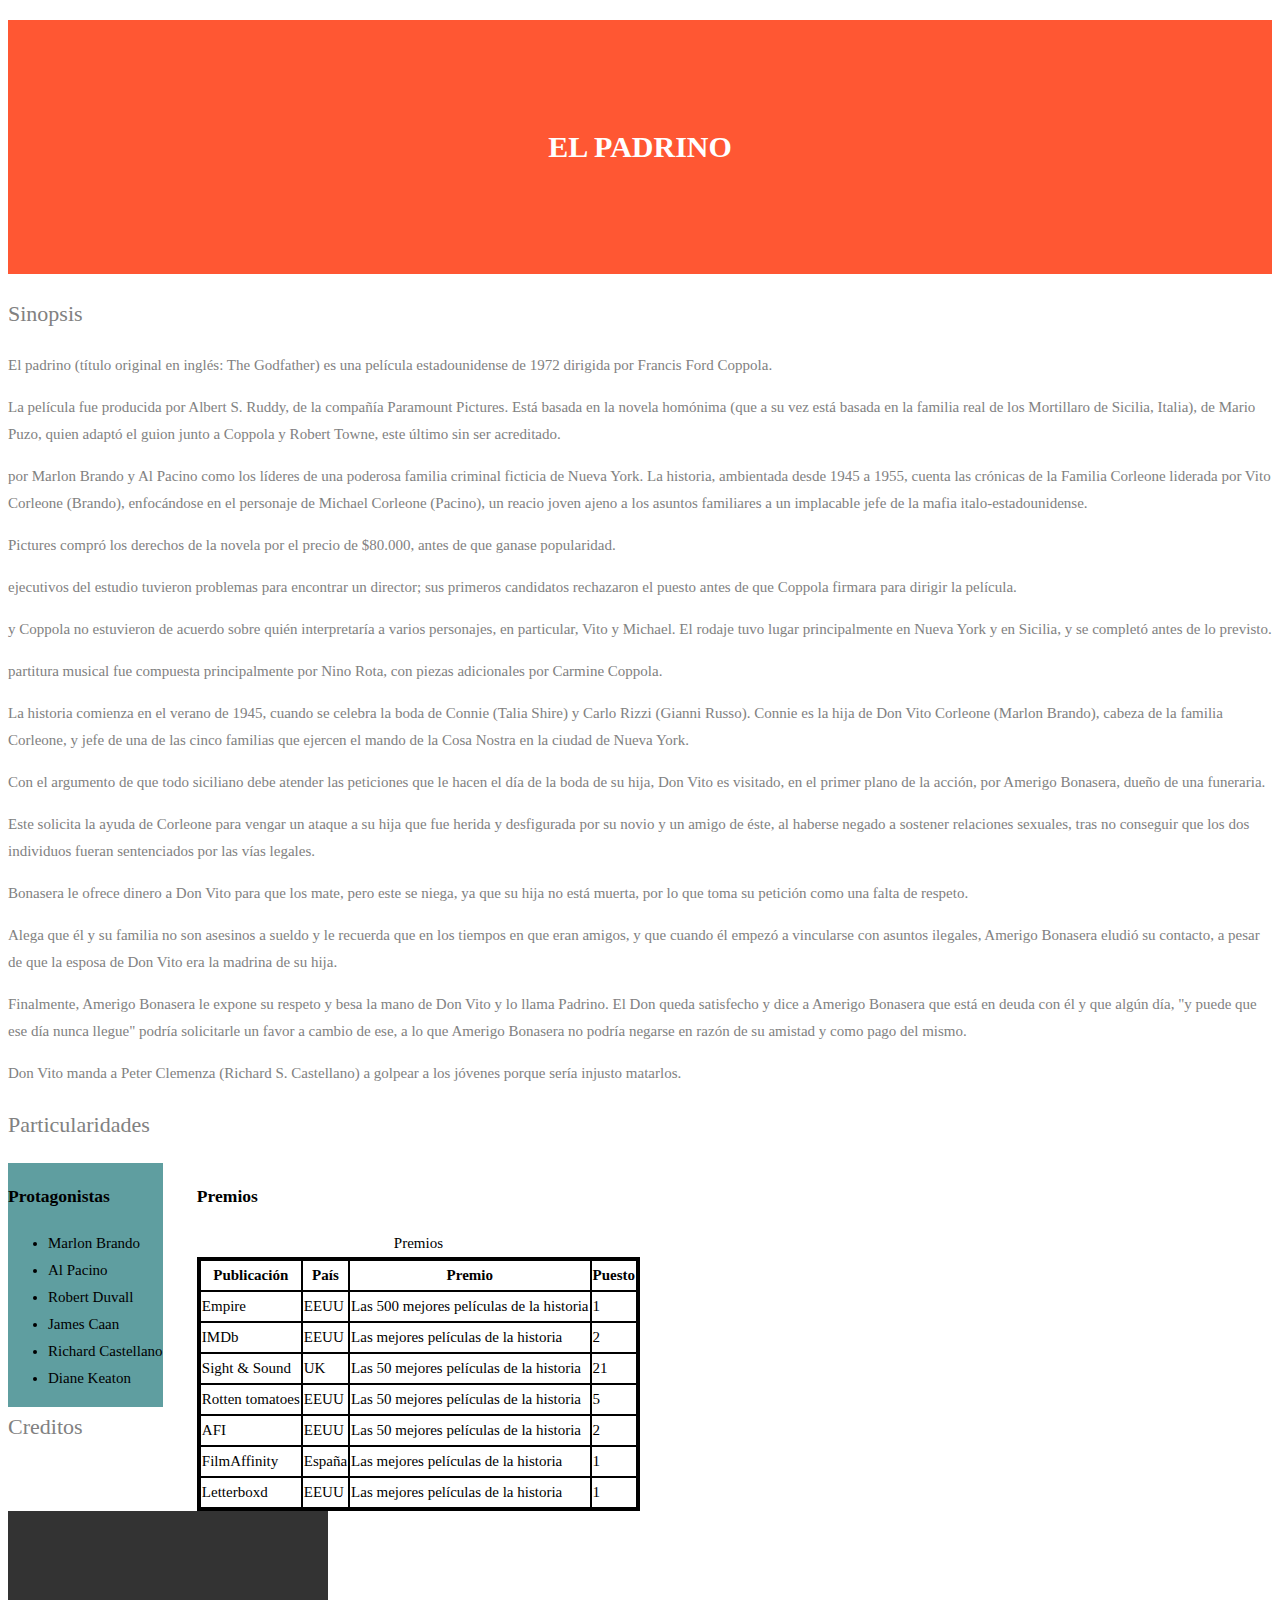
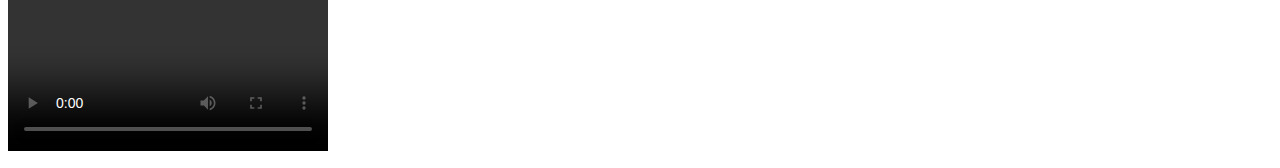
==== practica1/index.html @ 034c44d0 "reestructurando carpetas para incluir practica1" ====
<!DOCTYPE HTML>

<html lang="es">
<head>
    <!-- Datos que describen el documento -->
    <meta charset="UTF-8"/>
    <base href="https://uo67609.github.io/"/>
    <title>UO67609</title>
    <link rel="stylesheet" type="text/css" href="estilo.css" />
   
    

</head>

<body>
    <h1>El padrino</h1>
    <section id ="sinopsis">
    <h2>Sinopsis</h2>
        <p>El padrino (título original en inglés: The Godfather) es una película estadounidense de 1972 dirigida por Francis Ford Coppola.</p> 
        <p>La película fue producida por Albert S. Ruddy, de la compañía Paramount Pictures. Está basada en la novela homónima (que a su vez está basada en la familia real de los Mortillaro de Sicilia, Italia), de Mario Puzo, quien adaptó el guion junto a Coppola y Robert Towne, este último sin ser acreditado.</p>
        <p>por Marlon Brando y Al Pacino como los líderes de una poderosa familia criminal ficticia de Nueva York. La historia, ambientada desde 1945 a 1955, cuenta las crónicas de la Familia Corleone liderada por Vito Corleone (Brando), enfocándose en el personaje de Michael Corleone (Pacino), un reacio joven ajeno a los asuntos familiares a un implacable jefe de la mafia italo-estadounidense.</p>

    
        <p>Pictures compró los derechos de la novela por el precio de $80.000, antes de que ganase popularidad.</p> 
        <p>ejecutivos del estudio tuvieron problemas para encontrar un director; sus primeros candidatos rechazaron el puesto antes de que Coppola firmara para dirigir la película.</p> 
        <p>y Coppola no estuvieron de acuerdo sobre quién interpretaría a varios personajes, en particular, Vito y Michael. El rodaje tuvo lugar principalmente en Nueva York y en Sicilia, y se completó antes de lo previsto.</p>
        <p>partitura musical fue compuesta principalmente por Nino Rota, con piezas adicionales por Carmine Coppola.</p>
    
        <p>La historia comienza en el verano de 1945, cuando se celebra la boda de Connie (Talia Shire) y Carlo Rizzi (Gianni Russo). Connie es la hija de Don Vito Corleone (Marlon Brando), cabeza de la familia Corleone, y jefe de una de las cinco familias que ejercen el mando de la Cosa Nostra en la ciudad de Nueva York.</p>
        <p>Con el argumento de que todo siciliano debe atender las peticiones que le hacen el día de la boda de su hija, Don Vito es visitado, en el primer plano de la acción, por Amerigo Bonasera, dueño de una funeraria. </p>
        <p>Este solicita la ayuda de Corleone para vengar un ataque a su hija que fue herida y desfigurada por su novio y un amigo de éste, al haberse negado a sostener relaciones sexuales, tras no conseguir que los dos individuos fueran sentenciados por las vías legales.</p> 
        <p>Bonasera le ofrece dinero a Don Vito para que los mate, pero este se niega, ya que su hija no está muerta, por lo que toma su petición como una falta de respeto. </p>
        <p>Alega que él y su familia no son asesinos a sueldo y le recuerda que en los tiempos en que eran amigos, y que cuando él empezó a vincularse con asuntos ilegales, Amerigo Bonasera eludió su contacto, a pesar de que la esposa de Don Vito era la madrina de su hija.</p> 
        <p>Finalmente, Amerigo Bonasera le expone su respeto y besa la mano de Don Vito y lo llama Padrino. El Don queda satisfecho y dice a Amerigo Bonasera que está en deuda con él y que algún día, "y puede que ese día nunca llegue" podría solicitarle un favor a cambio de ese, a lo que Amerigo Bonasera no podría negarse en razón de su amistad y como pago del mismo.</p> 
        <p>Don Vito manda a Peter Clemenza (Richard S. Castellano) a golpear a los jóvenes porque sería injusto matarlos.</p>
    </section>
    <section id="cuerpo"> 
        <h2>Particularidades</h2>   
        <section id="protagonistas">
            <h3>Protagonistas</h3>	
                <ul>
                    <li>Marlon Brando</li>
                    <li>Al Pacino</li>
                    <li>Robert Duvall</li>
                    <li>James Caan</li>
                    <li>Richard Castellano</li>
                    <li>Diane Keaton</li>
                </ul>
        </section>
        <section id="premios">
                <h3>Premios</h3>
                    <table>
                        <Caption>Premios</Caption>
                        <thead>
                             <tr><th>Publicación</th>	    <th>País</th>	<th>Premio</th>	                                    <th>Puesto</th></tr>
                        </thead>
                        <tbody>
                            <tr><td>Empire</td>	        <td>EEUU</td>	<td>Las 500 mejores películas de la historia</td>   <td>1</td></tr>
                            <tr><td>IMDb</td>	        <td>EEUU</td>	<td>Las mejores películas de la historia</td>	    <td>2</td></tr>
                            <tr><td>Sight & Sound</td>	<td>UK</td>	    <td>Las 50 mejores películas de la historia</td>	    <td>21</td></tr>
                            <tr><td>Rotten tomatoes</td>	<td>EEUU</td>	<td>Las 50 mejores películas de la historia</td>	    <td>5</td></tr>
                            <tr><td>AFI</td>	            <td>EEUU</td>	<td>Las 50 mejores películas de la historia</td>	    <td>2</td></tr>
                            <tr><td>FilmAffinity</td>	<td>España</td>	<td>Las mejores películas de la historia</td>	    <td>1</td></tr>
                            <tr><td>Letterboxd</td>	    <td>EEUU</td>	<td>Las mejores películas de la historia</td>        <td>1</td></tr>
                        </tbody>
                     </table>
        </section> 
    </section>       
    <section>
        <h2>Creditos</h2>
        <video width="320" height="240" controls>           
        </video>
    </section>
    
</body>

</html>
---- practica1/estilo.css ----
body {       
  font: 400 15px "Times New Roman", serif; /*Familia sans-serif*/
  line-height: 1.8;
  color: #818181
}
h1 {
  background-color:#FF5733; 
  color: #fff;
  text-transform: uppercase;
  padding: 100px 25px;
  text-align: center;     
}
h2 {
  font: 400 22px "Times New Roman", serif; /*Familia sans-serif*/
  line-height: 1.8;
  color: #818181;
}

table {
    border: 4px solid black;
    border-collapse: collapse;
}


td, tr, th{
    border: 2px solid black;
    border-collapse: collapse;

}
#protagonistas{  
       float:left;
       color: black;
       background-color: cadetblue;
}

#premios{
    float: right;
    display:block;
     color:black;
}

#sinopsis{
      display:block;
      
}
#cuerpo{
  display: block;  
  width: 50%;
    
}
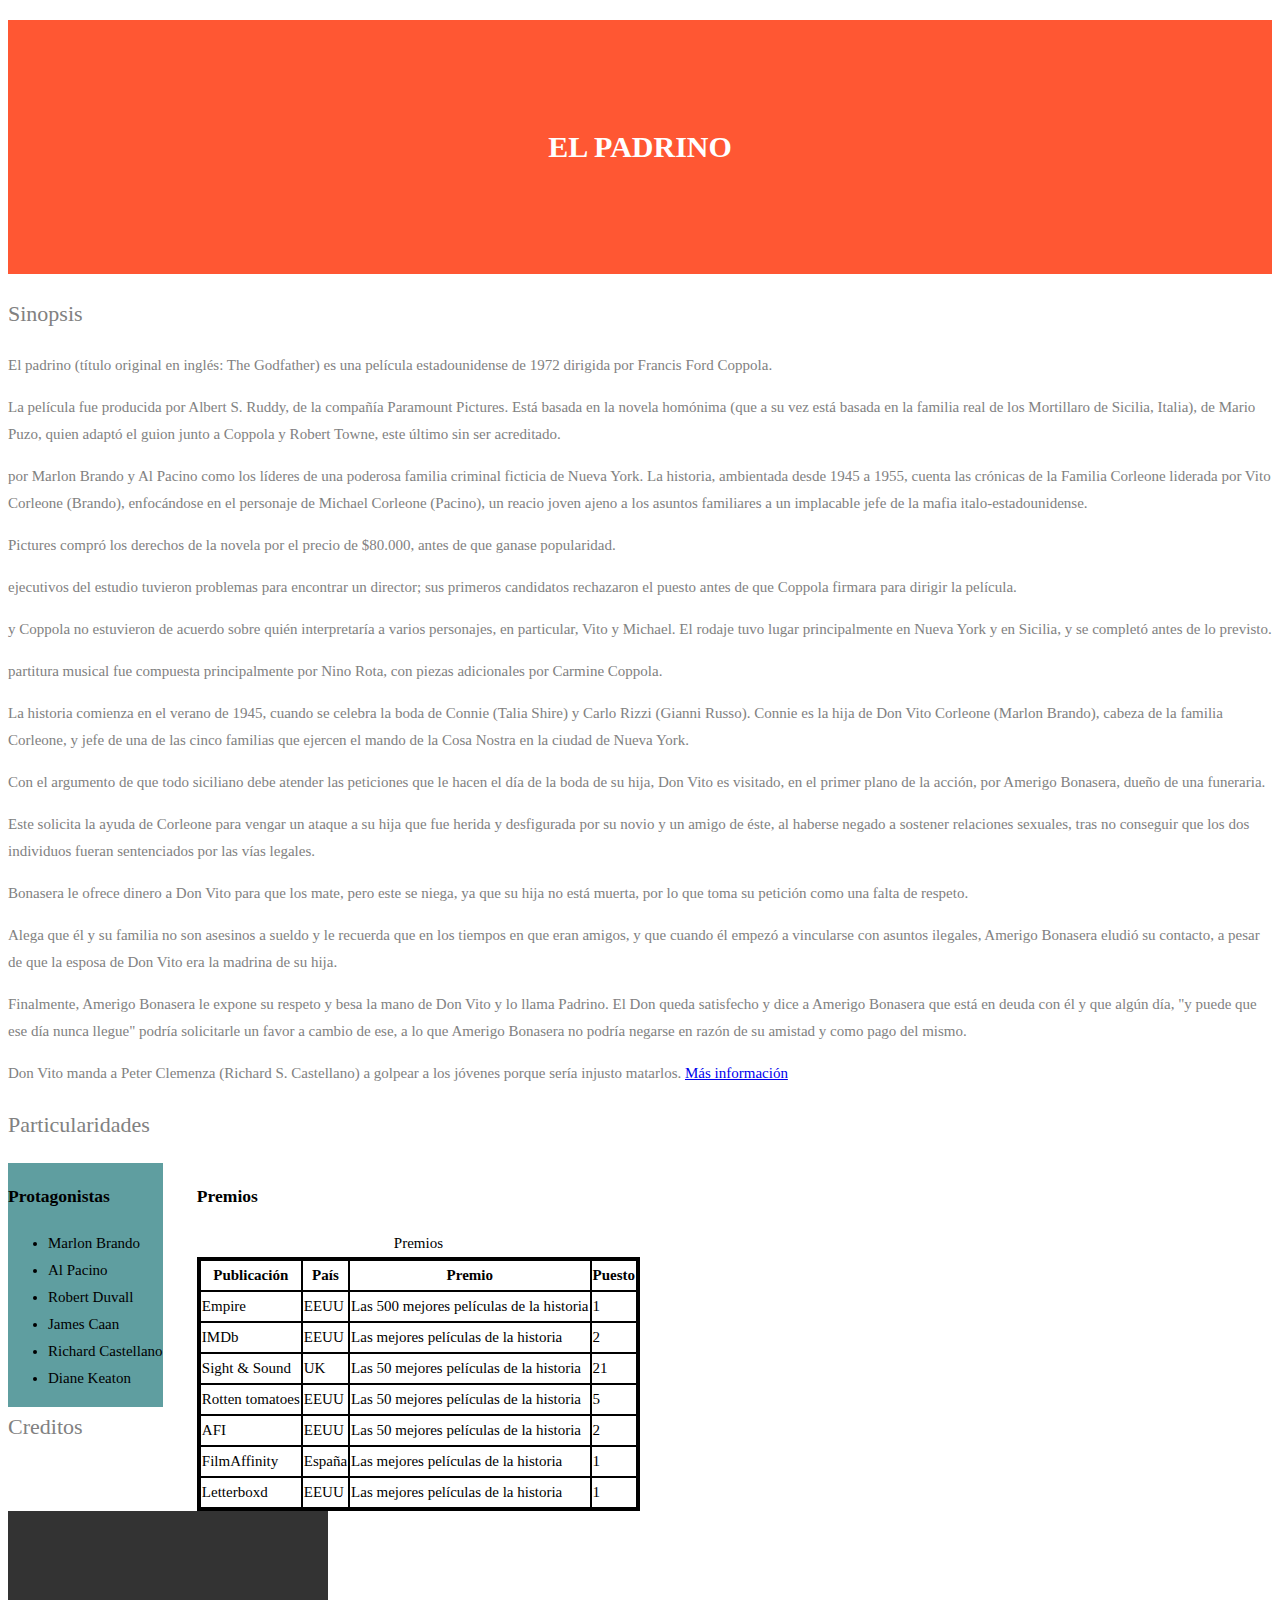
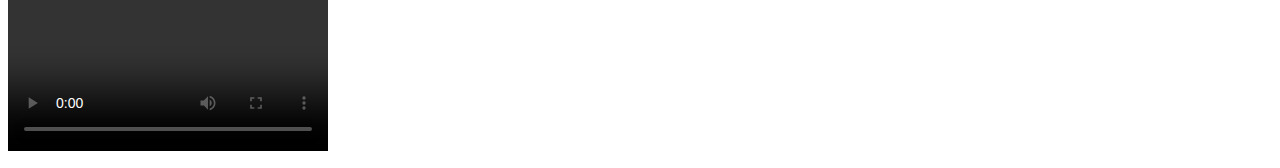
==== commit ed7cefbd: "agregando contenido" ====
--- a/practica1/index.html
+++ b/practica1/index.html
@@ -4,7 +4,7 @@
 <head>
     <!-- Datos que describen el documento -->
     <meta charset="UTF-8"/>
-    <base href="https://uo67609.github.io/"/>
+    <base href="https://uo67609.github.io/practica1/index.html"/>
     <title>UO67609</title>
     <link rel="stylesheet" type="text/css" href="estilo.css" />
    
@@ -32,7 +32,7 @@
         <p>Bonasera le ofrece dinero a Don Vito para que los mate, pero este se niega, ya que su hija no está muerta, por lo que toma su petición como una falta de respeto. </p>
         <p>Alega que él y su familia no son asesinos a sueldo y le recuerda que en los tiempos en que eran amigos, y que cuando él empezó a vincularse con asuntos ilegales, Amerigo Bonasera eludió su contacto, a pesar de que la esposa de Don Vito era la madrina de su hija.</p> 
         <p>Finalmente, Amerigo Bonasera le expone su respeto y besa la mano de Don Vito y lo llama Padrino. El Don queda satisfecho y dice a Amerigo Bonasera que está en deuda con él y que algún día, "y puede que ese día nunca llegue" podría solicitarle un favor a cambio de ese, a lo que Amerigo Bonasera no podría negarse en razón de su amistad y como pago del mismo.</p> 
-        <p>Don Vito manda a Peter Clemenza (Richard S. Castellano) a golpear a los jóvenes porque sería injusto matarlos.</p>
+        <p>Don Vito manda a Peter Clemenza (Richard S. Castellano) a golpear a los jóvenes porque sería injusto matarlos. <a href="https://uo67609.github.io/practica1/Desarrollo.html">Más información</a></p>
     </section>
     <section id="cuerpo"> 
         <h2>Particularidades</h2>   
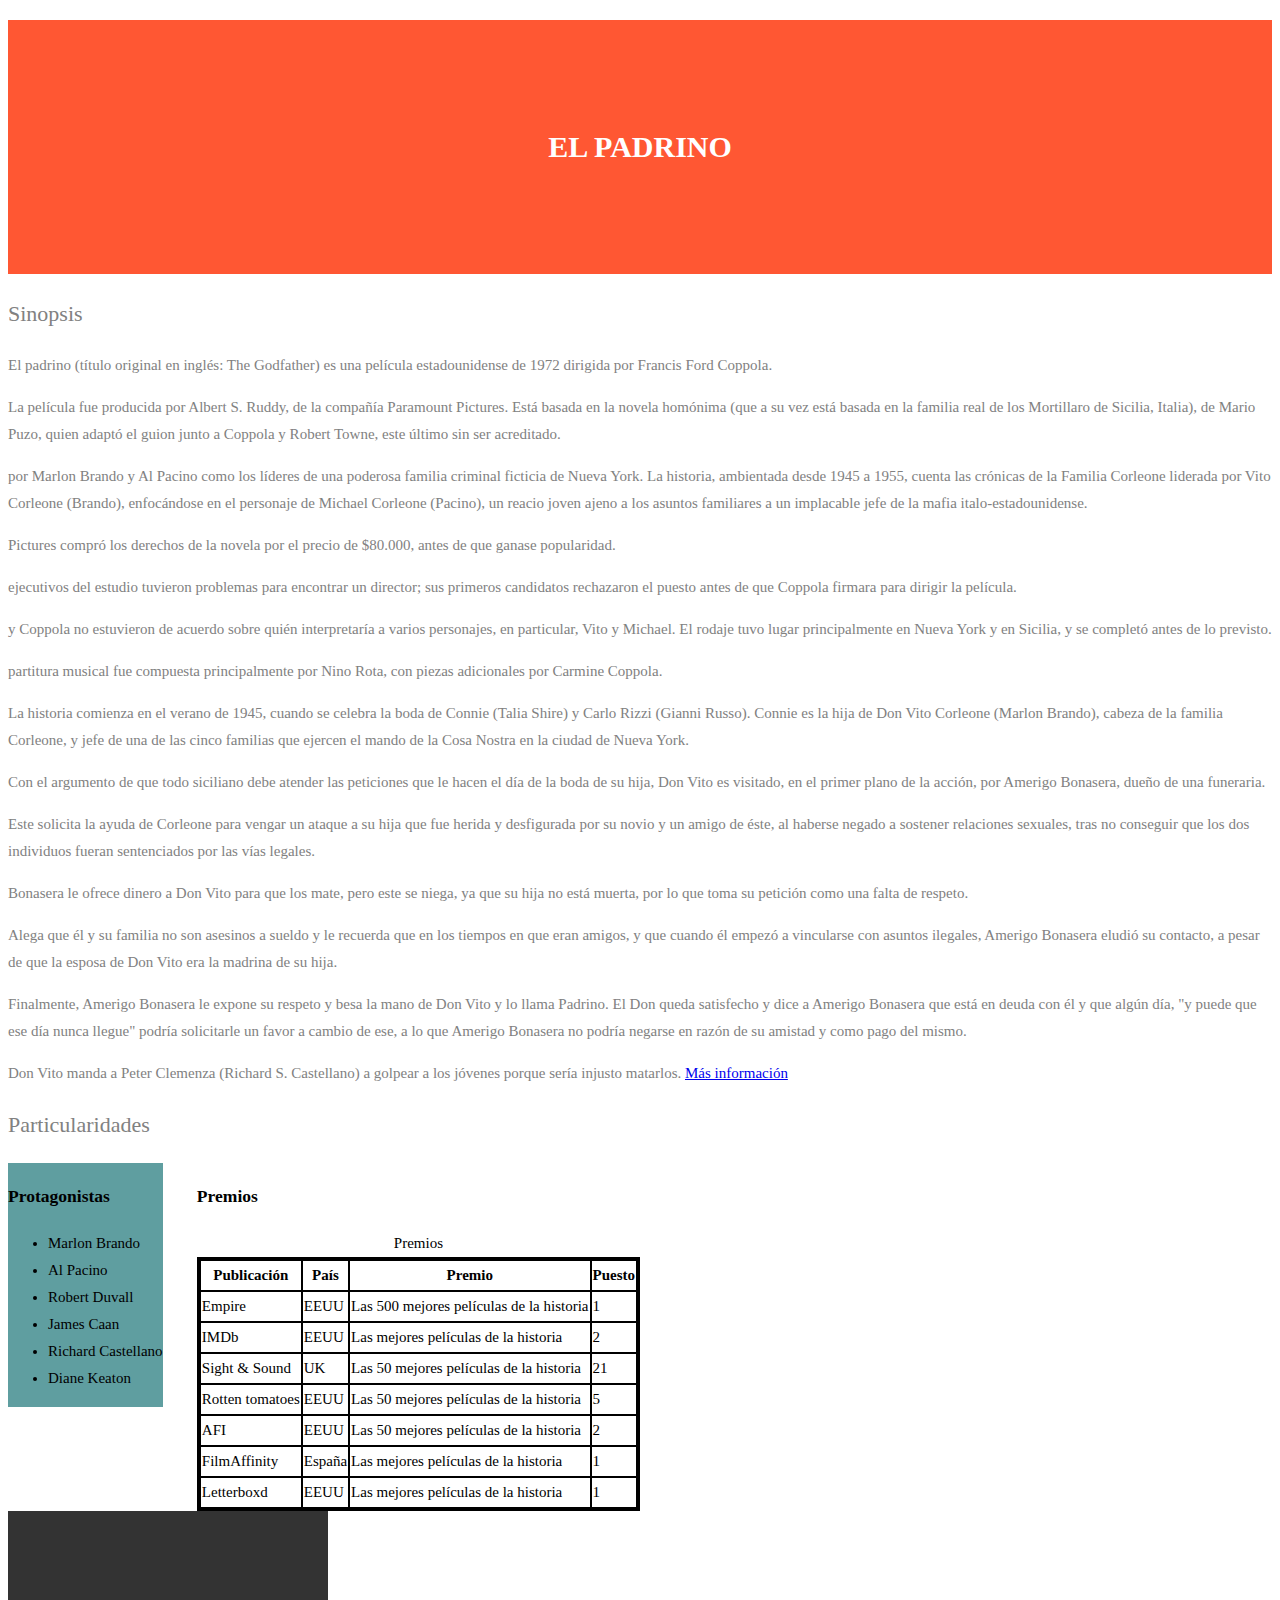
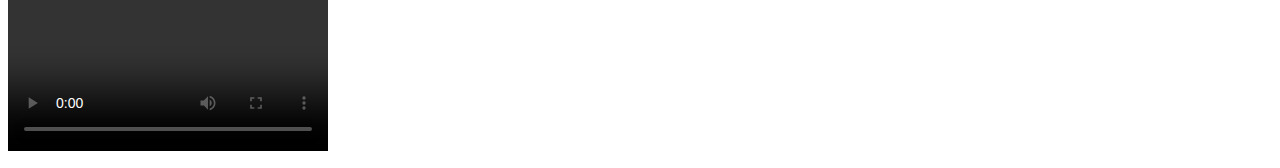
==== commit 77037c55: "corregido error de marcado que provocaba problema de accesibilidad" ====
--- a/practica1/index.html
+++ b/practica1/index.html
@@ -66,8 +66,7 @@
                      </table>
         </section> 
     </section>       
-    <section>
-        <h2>Creditos</h2>
+    <section>        
         <video width="320" height="240" controls>           
         </video>
     </section>
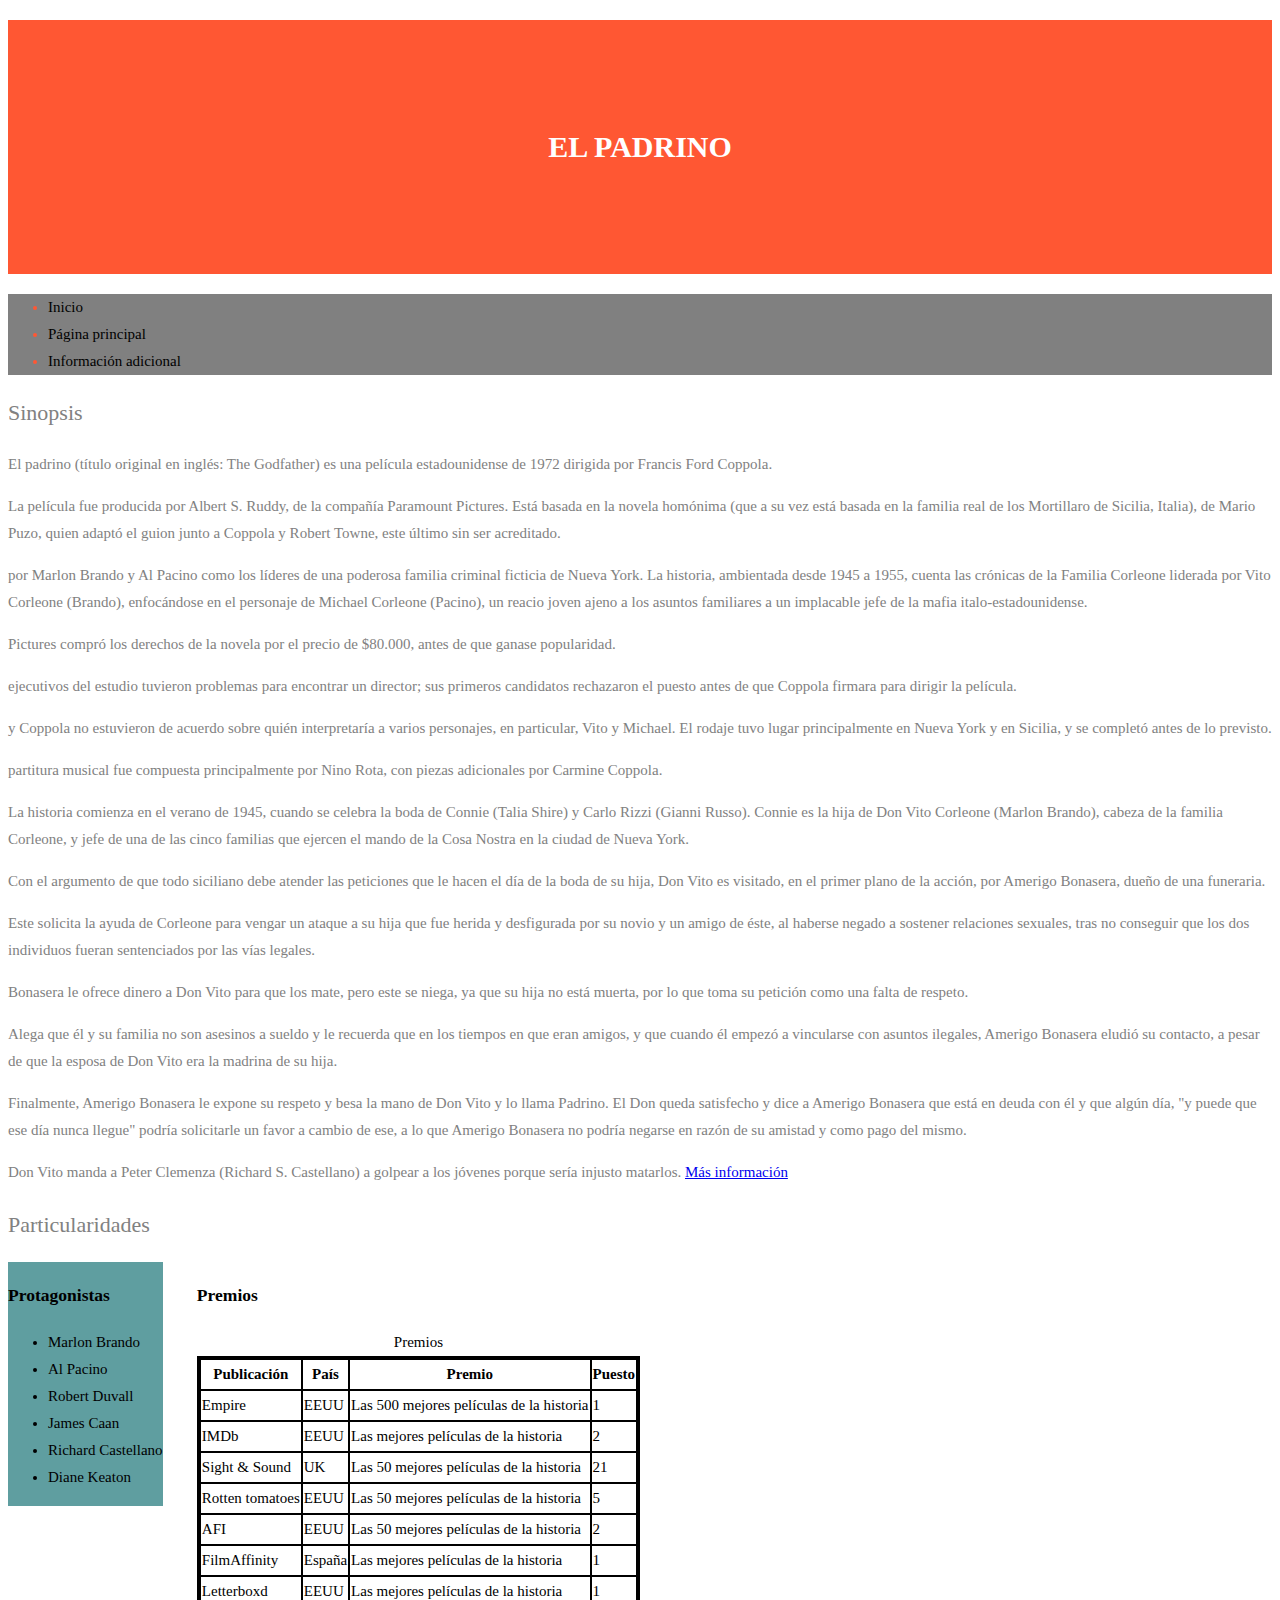
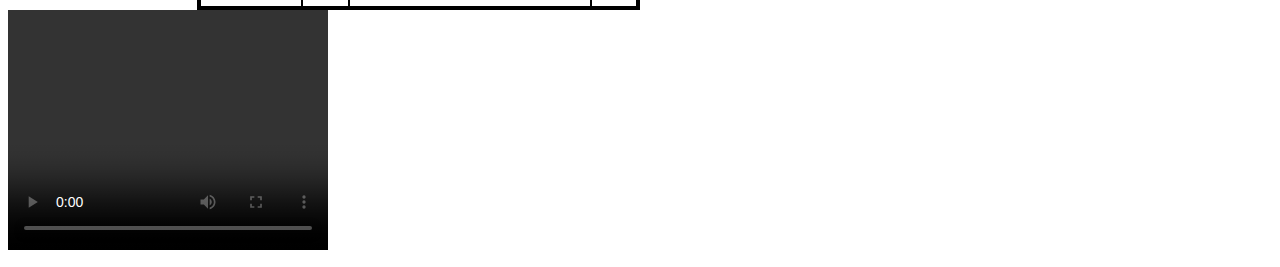
==== commit 51fd9899: "menu nav en todas las paginas" ====
--- a/practica1/index.html
+++ b/practica1/index.html
@@ -14,6 +14,13 @@
 
 <body>
     <h1>El padrino</h1>
+    <nav id="menu-navegacion">
+        <ul>
+            <li><a href="https://uo67609.github.io/index.html">Inicio</a> </li>
+            <li><a href="https://uo67609.github.io/practica1/index.html">Página principal</a> </li>
+            <li><a href="https://uo67609.github.io/practica1/Desarrollo.html">Información adicional</a></li>
+        </ul>  
+      </nav>
     <section id ="sinopsis">
     <h2>Sinopsis</h2>
         <p>El padrino (título original en inglés: The Godfather) es una película estadounidense de 1972 dirigida por Francis Ford Coppola.</p> 
--- a/practica1/estilo.css
+++ b/practica1/estilo.css
@@ -1,8 +1,10 @@
+/*(0,0,1)*/
 body {       
   font: 400 15px "Times New Roman", serif; /*Familia sans-serif*/
   line-height: 1.8;
   color: #818181
 }
+/*(0,0,1)*/
 h1 {
   background-color:#FF5733; 
   color: #fff;
@@ -10,41 +12,61 @@
   padding: 100px 25px;
   text-align: center;     
 }
+/*(0,0,1)*/
 h2 {
   font: 400 22px "Times New Roman", serif; /*Familia sans-serif*/
   line-height: 1.8;
   color: #818181;
 }
-
+/*(0,0,1)*/
 table {
     border: 4px solid black;
     border-collapse: collapse;
 }
 
-
+/*(0,0,1)*/
 td, tr, th{
     border: 2px solid black;
     border-collapse: collapse;
 
 }
+/*(1,0,0)*/
 #protagonistas{  
        float:left;
        color: black;
        background-color: cadetblue;
 }
-
+/*(1,0,0)*/
 #premios{
     float: right;
     display:block;
      color:black;
 }
-
+/*(1,0,0)*/
 #sinopsis{
       display:block;
       
 }
+/*(1,0,0)*/
 #cuerpo{
   display: block;  
   width: 50%;
     
 }
+/*(0,0,1)*/
+nav{
+  display: block;
+  background-color: grey;
+  color: #FF5733;
+}
+/*(0,0,2)*/
+nav a{
+  color: black;
+  text-decoration: none;
+  background-color: grey;
+}
+/*(0,1,2)*/
+nav a:hover{
+  background-color: #FF5733;
+  color:white;
+}
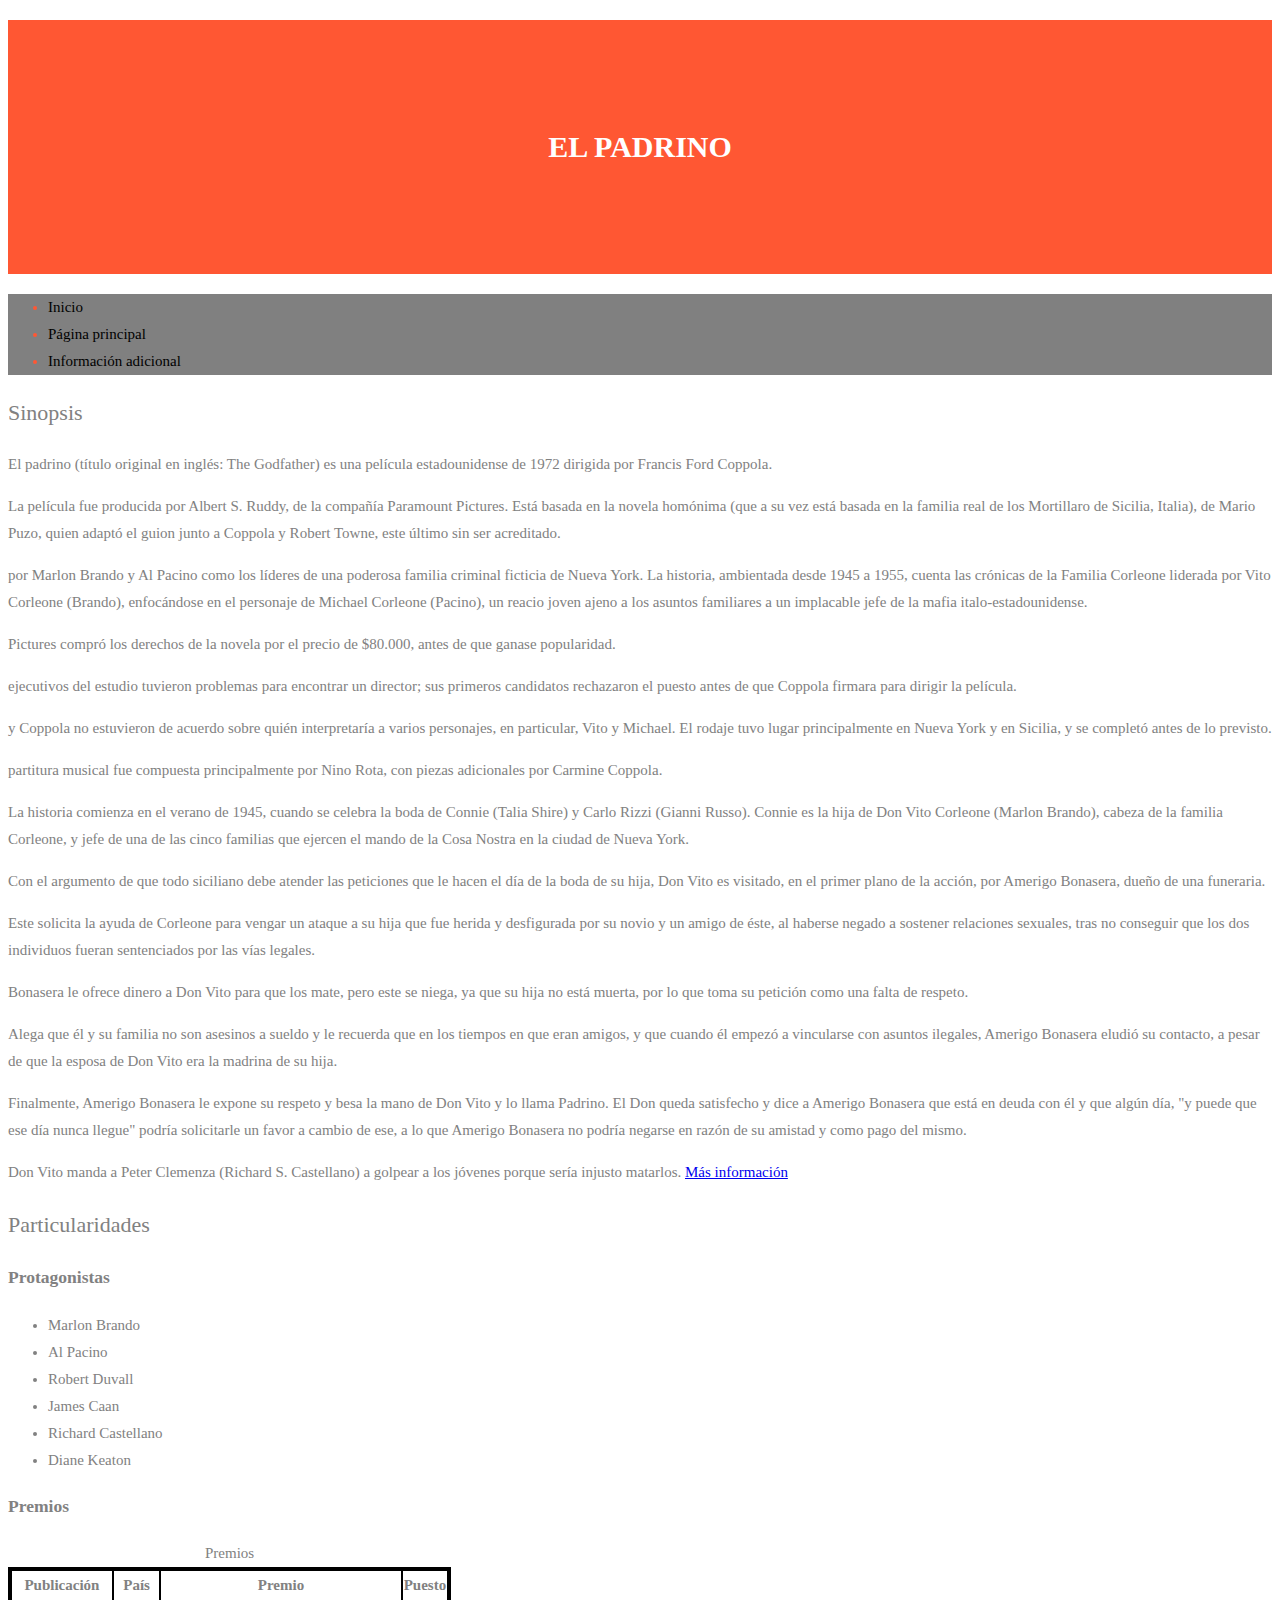
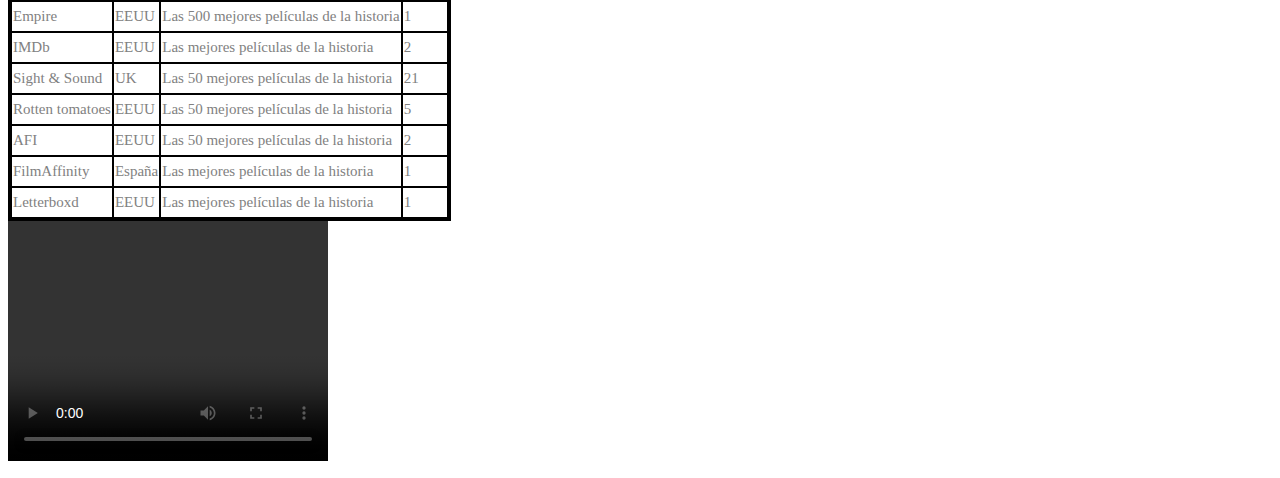
==== commit 9ef9079d: "simplificacion del marcado y de la hoja de estilos" ====
--- a/practica1/index.html
+++ b/practica1/index.html
@@ -21,7 +21,7 @@
             <li><a href="https://uo67609.github.io/practica1/Desarrollo.html">Información adicional</a></li>
         </ul>  
       </nav>
-    <section id ="sinopsis">
+    <section>
     <h2>Sinopsis</h2>
         <p>El padrino (título original en inglés: The Godfather) es una película estadounidense de 1972 dirigida por Francis Ford Coppola.</p> 
         <p>La película fue producida por Albert S. Ruddy, de la compañía Paramount Pictures. Está basada en la novela homónima (que a su vez está basada en la familia real de los Mortillaro de Sicilia, Italia), de Mario Puzo, quien adaptó el guion junto a Coppola y Robert Towne, este último sin ser acreditado.</p>
@@ -41,9 +41,9 @@
         <p>Finalmente, Amerigo Bonasera le expone su respeto y besa la mano de Don Vito y lo llama Padrino. El Don queda satisfecho y dice a Amerigo Bonasera que está en deuda con él y que algún día, "y puede que ese día nunca llegue" podría solicitarle un favor a cambio de ese, a lo que Amerigo Bonasera no podría negarse en razón de su amistad y como pago del mismo.</p> 
         <p>Don Vito manda a Peter Clemenza (Richard S. Castellano) a golpear a los jóvenes porque sería injusto matarlos. <a href="https://uo67609.github.io/practica1/Desarrollo.html">Más información</a></p>
     </section>
-    <section id="cuerpo"> 
+    <section> 
         <h2>Particularidades</h2>   
-        <section id="protagonistas">
+        <section>
             <h3>Protagonistas</h3>	
                 <ul>
                     <li>Marlon Brando</li>
@@ -54,7 +54,7 @@
                     <li>Diane Keaton</li>
                 </ul>
         </section>
-        <section id="premios">
+        <section>
                 <h3>Premios</h3>
                     <table>
                         <Caption>Premios</Caption>
--- a/practica1/estilo.css
+++ b/practica1/estilo.css
@@ -30,29 +30,7 @@
     border-collapse: collapse;
 
 }
-/*(1,0,0)*/
-#protagonistas{  
-       float:left;
-       color: black;
-       background-color: cadetblue;
-}
-/*(1,0,0)*/
-#premios{
-    float: right;
-    display:block;
-     color:black;
-}
-/*(1,0,0)*/
-#sinopsis{
-      display:block;
-      
-}
-/*(1,0,0)*/
-#cuerpo{
-  display: block;  
-  width: 50%;
-    
-}
+
 /*(0,0,1)*/
 nav{
   display: block;
